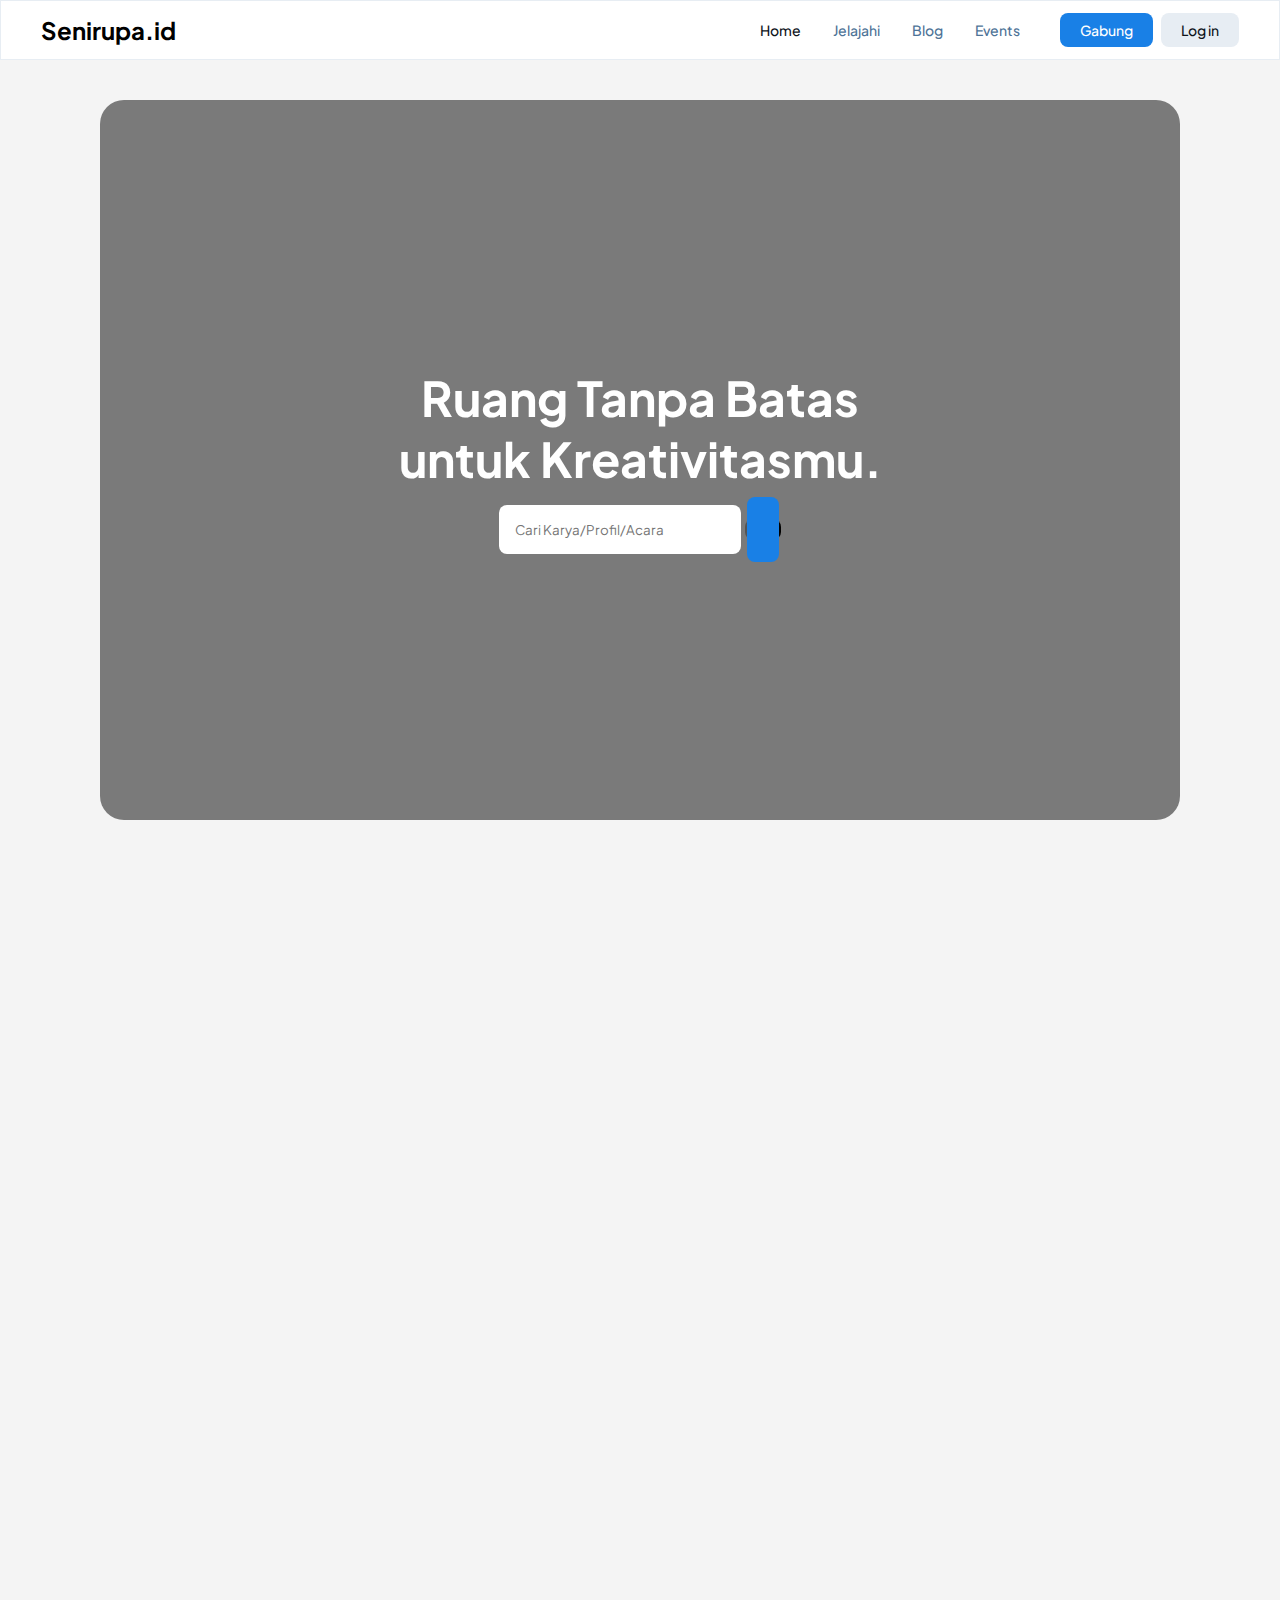
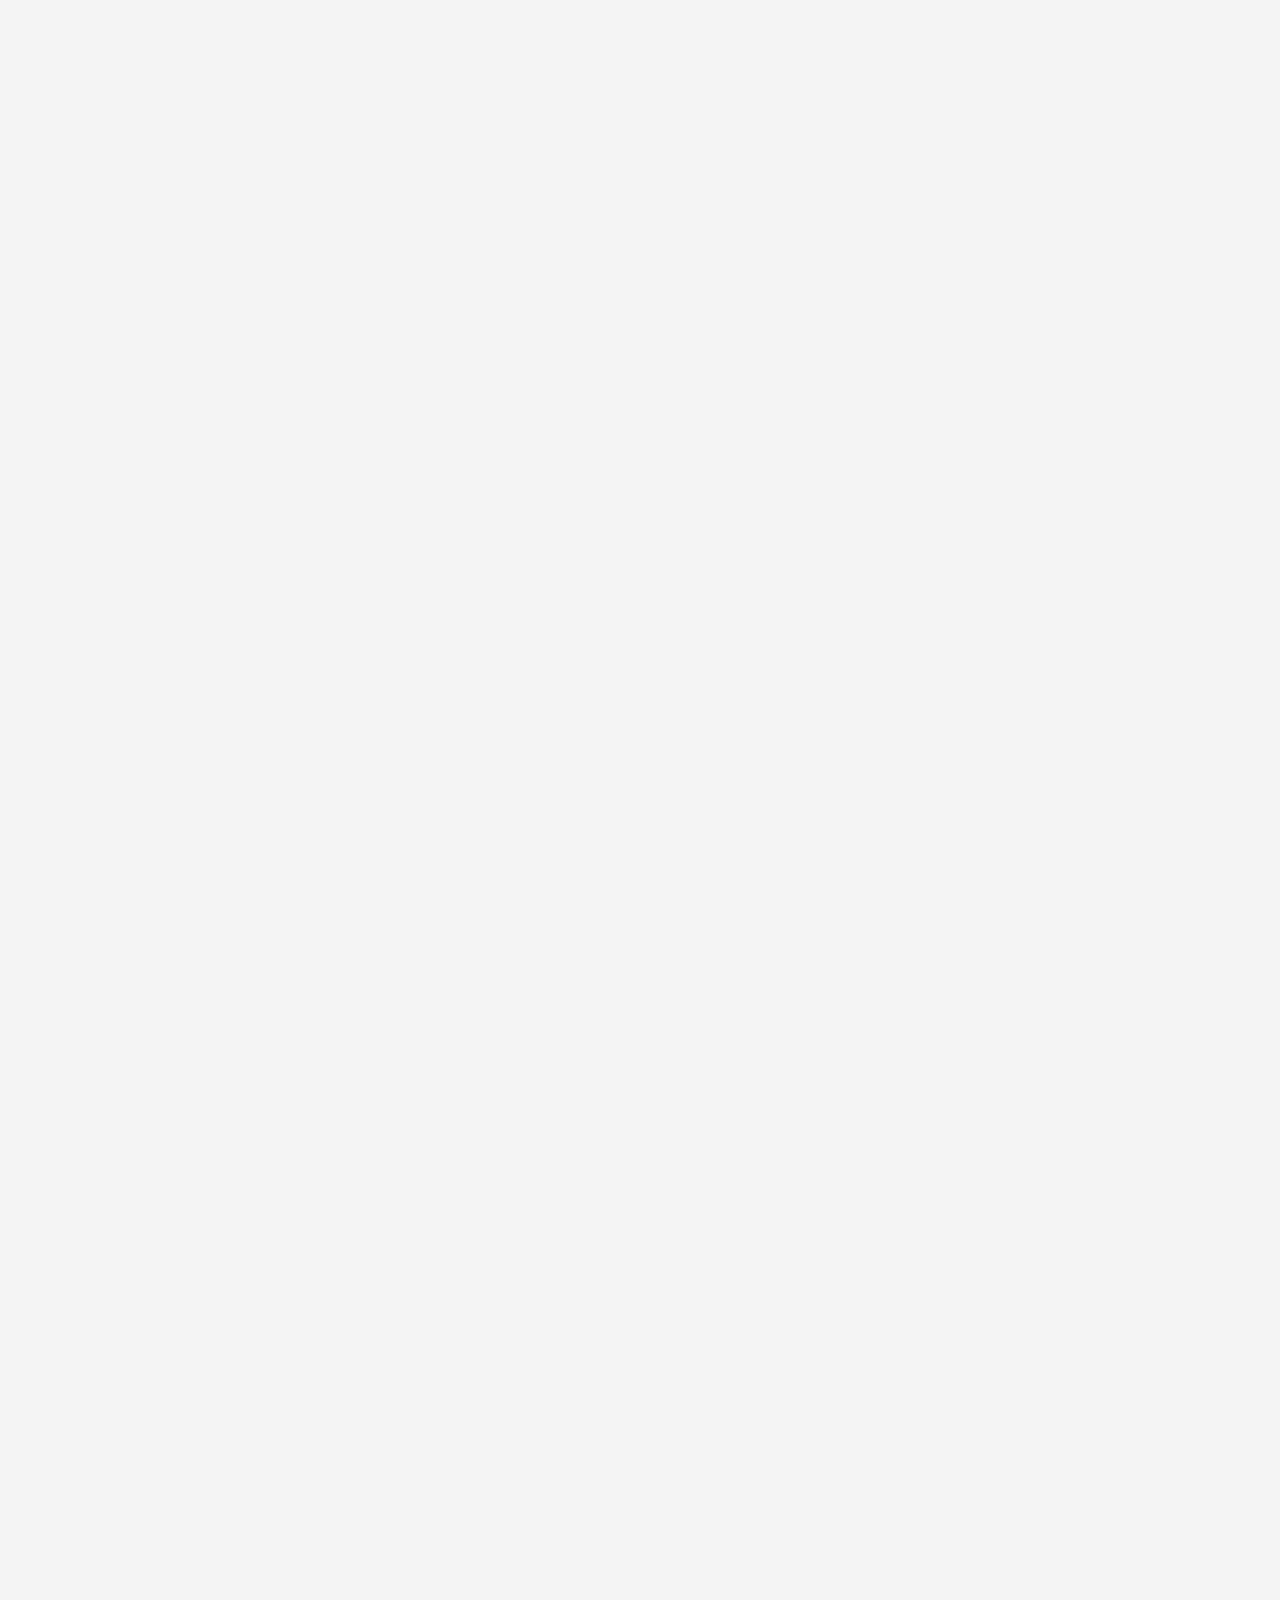
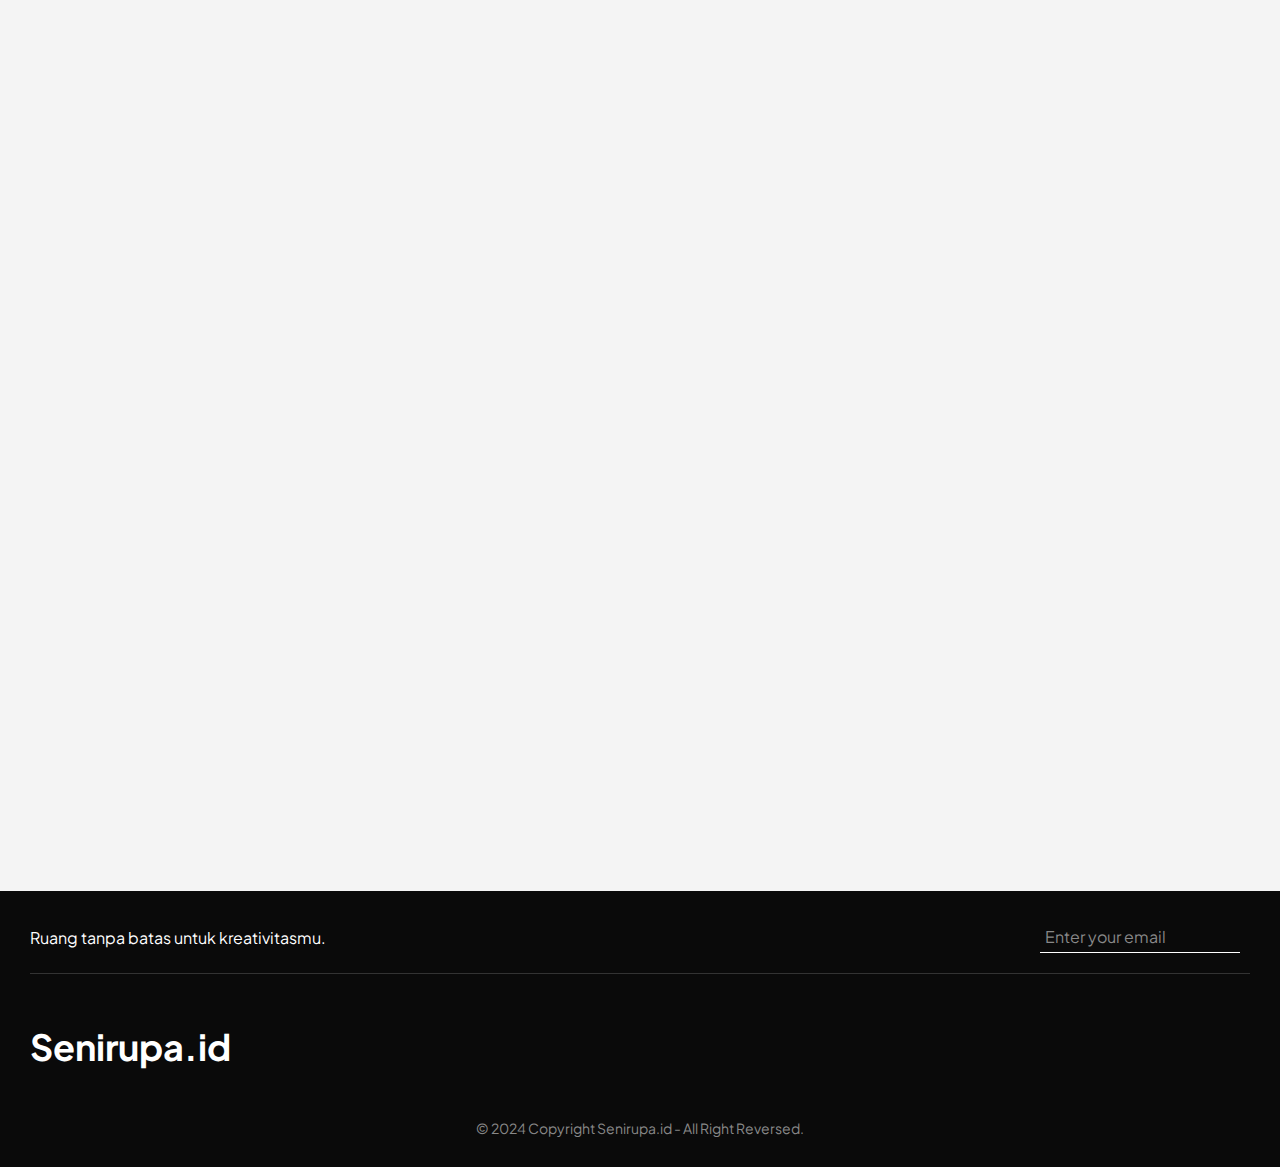
==== index.html @ c6731a6c "initial commit" ====
<!DOCTYPE html>
<html lang="en">
  <head>
    <meta charset="UTF-8" />
    <meta name="viewport" content="width=device-width, initial-scale=1.0" />
    <link rel="preconnect" href="https://fonts.gstatic.com/" crossorigin="" />
    <link
      rel="stylesheet"
      as="style"
      onload="this.rel='stylesheet'"
      href="https://fonts.googleapis.com/css2?display=swap amp;family=Noto+Sans%3Awght%40400%3B500%3B700%3B900&amp;family=Plus+Jakarta+Sans%3Awght%40400%3B500%3B700%3B800"
    />
    <link rel="stylesheet" href="style.css" />
    <link
      rel="stylesheet"
      href="https://cdnjs.cloudflare.com/ajax/libs/font-awesome/6.6.0/css/all.min.css"
      integrity="sha512-Kc323vGBEqzTmouAECnVceyQqyqdsSiqLQISBL29aUW4U/M7pSPA/gEUZQqv1cwx4OnYxTxve5UMg5GT6L4JJg=="
      crossorigin="anonymous"
      referrerpolicy="no-referrer"
    />
    <link href="https://unpkg.com/aos@2.3.1/dist/aos.css" rel="stylesheet" />
    <link rel="icon" href="/img/logo.svg" type="image/svg+xml" />
    <title>Senirupa.id</title>
  </head>
  <body>
    <header>
      <nav>
        <div class="logoNav">
          <h2>Senirupa.id</h2>
        </div>
        <div class="navigasi">
          <ul class="listNav">
            <a class="active" href="/index.html" target="_self"><li>Home</li></a>
            <a href="/pages/jelajahi.html" target="_self"><li>Jelajahi</li></a>
            <a href="/pages/blog.html" target="_self"><li>Blog</li></a>
            <a href="/pages/acara.html" target="_self"><li>Events</li></a>
          </ul>
          <div class="buttonNav">
            <a class="joinButton" href="/pages/gabung.html">Gabung</a>
            <a class="loginButton" href="/pages/login.html">Log in</a>
          </div>
        </div>
        <div class="menu-toggle">
          <span class="bar"></span>
          <span class="bar"></span>
          <span class="bar"></span>
        </div>
      </nav>
    </header>
    <main>
      <div class="mainContainer">
        <div class="landingPage">
          <div class="landingWrap">
            <h1
              data-aos="fade-up"
              data-aos-delay="500"
              data-aos-duration="1000"
            >
              Ruang Tanpa Batas<br />untuk Kreativitasmu.
            </h1>
            <div class="searchBar">
              <input type="text" placeholder="Cari Karya/Profil/Acara" />
              <button>
                <i class="fa-solid fa-magnifying-glass fa-lg"></i>
              </button>
            </div>
          </div>
        </div>

        <div class="discoverArt">
          <h2
            class="subTitle"
            data-aos="fade-right"
            data-aos-delay="300"
            data-aos-duration="1000"
          >
            Temukan Seni
          </h2>
          <div class="cardDiscover">
            <div
              class="cardArt"
              data-aos="zoom-in"
              data-aos-delay="600"
              data-aos-duration="1000"
              style="
                background: linear-gradient(
                    rgba(0, 0, 0, 0.5),
                    rgba(0, 0, 0, 0.5)
                  ),
                  url('https://images.pexels.com/photos/39284/macbook-apple-imac-computer-39284.jpeg?auto=compress&cs=tinysrgb&w=1260&h=750&dpr=1');
                background-size: cover;
                background-position: center;
              "
            >
              <p>Desain Web</p>
            </div>
            <div
              class="cardArt"
              data-aos="zoom-in"
              data-aos-delay="800"
              data-aos-duration="1000"
              style="
                background: linear-gradient(
                    rgba(0, 0, 0, 0.5),
                    rgba(0, 0, 0, 0.5)
                  ),
                  url('https://images.pexels.com/photos/908713/pexels-photo-908713.jpeg?auto=compress&cs=tinysrgb&w=1260&h=750&dpr=1');
                background-size: cover;
                background-position: center;
              "
            >
              <p>Ilustrasi</p>
            </div>
            <div
              class="cardArt"
              data-aos="zoom-in"
              data-aos-delay="1000"
              data-aos-duration="1000"
              style="
                background: linear-gradient(
                    rgba(0, 0, 0, 0.5),
                    rgba(0, 0, 0, 0.5)
                  ),
                  url('https://images.pexels.com/photos/28939224/pexels-photo-28939224/free-photo-of-kamera-film-zenit-pada-buku-fotografi-close-up.jpeg?auto=compress&cs=tinysrgb&w=1260&h=750&dpr=1');
                background-size: cover;
                background-position: center;
              "
            >
              <p>Fotografi</p>
            </div>
            <div
              class="cardArt"
              data-aos="zoom-in"
              data-aos-delay="1200"
              data-aos-duration="1000"
              style="
                background: linear-gradient(
                    rgba(0, 0, 0, 0.5),
                    rgba(0, 0, 0, 0.5)
                  ),
                  url('https://images.pexels.com/photos/6713743/pexels-photo-6713743.jpeg?auto=compress&cs=tinysrgb&w=1260&h=750&dpr=1');
                background-size: cover;
                background-position: center;
              "
            >
              <p>Seni 3D</p>
            </div>
            <div
              class="cardArt"
              data-aos="zoom-in"
              data-aos-delay="1400"
              data-aos-duration="1000"
              style="
                background: linear-gradient(
                    rgba(0, 0, 0, 0.5),
                    rgba(0, 0, 0, 0.5)
                  ),
                  url('https://img.freepik.com/free-photo/graffiti-children-bicycle_1122-2206.jpg?t=st=1729256835~exp=1729260435~hmac=fcbbc5316c65ed75e09406b7a2f1ff21f47b6cb6a6a2f5f1eff87e30a92d643f&w=740');
                background-size: cover;
                background-position: center;
              "
            >
              <p>Lukisan</p>
            </div>
            <div
              class="cardArt"
              data-aos="zoom-in"
              data-aos-delay="1800"
              data-aos-duration="1000"
              style="
                background: linear-gradient(
                    rgba(0, 0, 0, 0.5),
                    rgba(0, 0, 0, 0.5)
                  ),
                  url('https://img.freepik.com/free-photo/pixel-art-style-scene-with-adorable-pet-dog_23-2151499903.jpg?t=st=1729256755~exp=1729260355~hmac=f7232e595f4bd2dd916f3f59fa0975cdd3d15675b9a98eaddd65e188b2cefc47&w=826');
                background-size: cover;
                background-position: center;
              "
            >
              <p>Seni Piksel</p>
            </div>
            <div
              class="cardArt"
              data-aos="zoom-in"
              data-aos-delay="2000"
              data-aos-duration="1000"
              style="
                background: linear-gradient(
                    rgba(0, 0, 0, 0.5),
                    rgba(0, 0, 0, 0.5)
                  ),
                  url('https://img.freepik.com/free-photo/bon-voyage-word-layered-text-style_53876-124842.jpg?t=st=1729256909~exp=1729260509~hmac=392585ab780901639b5e84cf7a1627113674f7d586425d1edbae1f877ceedda6&w=740');
                background-size: cover;
                background-position: center;
              "
            >
              <p>Typografi</p>
            </div>
            <div
              class="cardArt"
              data-aos="zoom-in"
              data-aos-delay="2200"
              data-aos-duration="1000"
              style="
                background: linear-gradient(
                    rgba(0, 0, 0, 0.5),
                    rgba(0, 0, 0, 0.5)
                  ),
                  url('https://i.pinimg.com/564x/83/11/35/8311354500873210fb67ee8cd492be50.jpg');
                background-size: cover;
                background-position: center;
              "
            >
              <p>Realisme</p>
            </div>
          </div>
        </div>

        <div class="artCommunity">
          <h2
            class="subTitle"
            data-aos="fade-right"
            data-aos-delay="500"
            data-aos-duration="1000"
          >
            Komunitas Senirupa
          </h2>
          <div class="cardCommunity">
            <div
              class="communityList"
              data-aos="flip-left"
              data-aos-delay="800"
              data-aos-duration="1000"
            >
              <div
                class="communityImage"
                style="
                  background-image: url('https://images.unsplash.com/photo-1577083552792-a0d461cb1dd6?q=80&w=1570&auto=format&fit=crop&ixlib=rb-4.0.3&ixid=M3wxMjA3fDB8MHxwaG90by1wYWdlfHx8fGVufDB8fHx8fA%3D%3D');
                  background-size: cover;
                "
              ></div>
              <p>Artis</p>
              <small>13.6rb anggota</small>
            </div>
            <div
              class="communityList"
              data-aos="flip-left"
              data-aos-delay="1000"
              data-aos-duration="1000"
            >
              <div
                class="communityImage"
                style="
                  background-image: url('https://images.unsplash.com/photo-1506434304575-afbb92660c28?q=80&w=1471&auto=format&fit=crop&ixlib=rb-4.0.3&ixid=M3wxMjA3fDB8MHxwaG90by1wYWdlfHx8fGVufDB8fHx8fA%3D%3D');
                  background-size: cover;
                "
              ></div>
              <p>Fotografer</p>
              <small>20.1rb anggota</small>
            </div>
            <div
              class="communityList"
              data-aos="flip-left"
              data-aos-delay="1200"
              data-aos-duration="1000"
            >
              <div
                class="communityImage"
                style="
                  background-image: url('https://images.unsplash.com/photo-1434030216411-0b793f4b4173?q=80&w=1470&auto=format&fit=crop&ixlib=rb-4.0.3&ixid=M3wxMjA3fDB8MHxwaG90by1wYWdlfHx8fGVufDB8fHx8fA%3D%3D');
                  background-size: cover;
                "
              ></div>
              <p>Siswa</p>
              <small>10.4rb anggota</small>
            </div>
            <div
              class="communityList"
              data-aos="flip-left"
              data-aos-delay="1400"
              data-aos-duration="1000"
            >
              <div
                class="communityImage"
                style="
                  background-image: url('https://images.unsplash.com/photo-1553073520-80b5ad5ec870?q=80&w=1470&auto=format&fit=crop&ixlib=rb-4.0.3&ixid=M3wxMjA3fDB8MHxwaG90by1wYWdlfHx8fGVufDB8fHx8fA%3D%3D');
                  background-size: cover;
                "
              ></div>
              <p>Kolektor</p>
              <small>6.1rb anggota</small>
            </div>
            <div
              class="communityList"
              data-aos="flip-left"
              data-aos-delay="1800"
              data-aos-duration="1000"
            >
              <div
                class="communityImage"
                style="
                  background-image: url('https://images.unsplash.com/photo-1597089542047-b9873d82d8ec?q=80&w=1374&auto=format&fit=crop&ixlib=rb-4.0.3&ixid=M3wxMjA3fDB8MHxwaG90by1wYWdlfHx8fGVufDB8fHx8fA%3D%3D');
                  background-size: cover;
                "
              ></div>
              <p>Animator</p>
              <small>13.2rb anggota</small>
            </div>
          </div>
        </div>

        <div class="profileSection">
          <div class="profileWrap">
            <h2
              class="subTitle"
              data-aos="fade-right"
              data-aos-delay="500"
              data-aos-duration="1000"
            >
              Profil
            </h2>
            <div class="profileList">
              <div
                class="profileItem"
                data-aos="zoom-in"
                data-aos-delay="800"
                data-aos-duration="1000"
              >
                <div
                  class="profileImage"
                  style="
                    background-image: url('https://i.pinimg.com/enabled_lo/564x/54/36/d8/5436d89dd2b8e104e72c6b0edc9eafe1.jpg');
                    background-size: cover;
                  "
                ></div>
                <h3>Agus</h3>
                <small>Ilustrator</small>
              </div>
              <div
                class="profileItem"
                data-aos="zoom-in"
                data-aos-delay="1000"
                data-aos-duration="1000"
              >
                <div
                  class="profileImage"
                  style="
                    background-image: url('https://i.pinimg.com/736x/81/30/02/8130022a6eb9d6d2c8978b805e188a8d.jpg');
                    background-size: cover;
                  "
                ></div>
                <h3>Maria S</h3>
                <small>Musisi</small>
              </div>
              <div
                class="profileItem"
                data-aos="zoom-in"
                data-aos-delay="1200"
                data-aos-duration="1000"
              >
                <div
                  class="profileImage"
                  style="
                    background-image: url('https://i.pinimg.com/enabled_lo/564x/f6/ee/13/f6ee1311d121ea0cef159ff502d21720.jpg');
                    background-size: cover;
                  "
                ></div>
                <h3>Adinda</h3>
                <small>Desainer</small>
              </div>
              <div
                class="profileItem"
                data-aos="zoom-in"
                data-aos-delay="1400"
                data-aos-duration="1000"
              >
                <div
                  class="profileImage"
                  style="
                    background-image: url('https://i.pinimg.com/enabled_lo/564x/ee/5e/dd/ee5edd6de20a7af2f30f2fa976d779c9.jpg');
                    background-size: cover;
                  "
                ></div>
                <h3>Alexander</h3>
                <small>Pelukis</small>
              </div>
              <div
                class="profileItem"
                data-aos="zoom-in"
                data-aos-delay="1800"
                data-aos-duration="1000"
              >
                <div
                  class="profileImage"
                  style="
                    background-image: url('https://i.pinimg.com/564x/e5/45/ca/e545ca570256c9b8969b8fedb4c43b13.jpg');
                    background-size: cover;
                  "
                ></div>
                <h3>Septiansyah</h3>
                <small>Fotografer</small>
              </div>
              <div
                class="profileItem"
                data-aos="zoom-in"
                data-aos-delay="2000"
                data-aos-duration="1000"
              >
                <div
                  class="profileImage"
                  style="
                    background-image: url('https://i.pinimg.com/enabled_lo/564x/07/33/ba/0733ba760b29378474dea0fdbcb97107.jpg');
                    background-size: cover;
                  "
                ></div>
                <h3>Fajar</h3>
                <small>Animator</small>
              </div>
            </div>
          </div>
        </div>

        <div class="artBlog">
          <div class="blogWrap">
            <h2
              class="subTitle"
              data-aos="fade-right"
              data-aos-delay="500"
              data-aos-duration="1000"
            >
              Senirupa Blog
            </h2>
            <div class="blog">
              <div
                class="blogList"
                data-aos="fade-right"
                data-aos-delay="800"
                data-aos-duration="1000"
              >
                <div
                  class="blogImage"
                  style="
                    background-image: url('https://images.unsplash.com/photo-1501366062246-723b4d3e4eb6?w=500&auto=format&fit=crop&q=60&ixlib=rb-4.0.3&ixid=M3wxMjA3fDB8MHxzZWFyY2h8MzB8fGFydHxlbnwwfHwwfHx8MA%3D%3D');
                    background-size: cover;
                  "
                ></div>
                <div class="blogText">
                  <small>Seni</small>
                  <h3>Gimana sih cara memilih palet warna yang cocok?</h3>
                  <p>
                    Warna memainkan peran penting dalam desain dan komunikasi
                    visual. Namun, memilih kombinasi warna yang tepat bisa jadi
                    tantangan tersendiri. Artikel ini akan memandu Anda melalui
                    proses pemilihan palet warna yang efektif dan menarik.
                  </p>
                  <a href="#">Baca</a>
                </div>
              </div>
              <div
                class="blogList"
                data-aos="fade-right"
                data-aos-delay="1000"
                data-aos-duration="1000"
              >
                <div
                  class="blogImage"
                  style="
                    background-image: url('https://images.unsplash.com/photo-1622676666769-1a0407cf10a7?q=80&w=1470&auto=format&fit=crop&ixlib=rb-4.0.3&ixid=M3wxMjA3fDB8MHxwaG90by1wYWdlfHx8fGVufDB8fHx8fA%3D%3D');
                    background-size: cover;
                  "
                ></div>
                <div class="blogText">
                  <small>Desain</small>
                  <h3>QnA bersama Jesika, seorang desainer sukses</h3>
                  <p>
                    Artikel ini menyajikan sesi tanya jawab eksklusif dengan
                    Jesika, seorang desainer yang telah meraih kesuksesan di
                    industri kreatif. Dalam wawancara ini, Jesika berbagi
                    pengalaman, wawasan, dan tips berharga dari perjalanan
                    karirnya.
                  </p>
                  <a href="#">Baca</a>
                </div>
              </div>
              <div
                class="blogList"
                data-aos="fade-right"
                data-aos-delay="1200"
                data-aos-duration="1000"
              >
                <div
                  class="blogImage"
                  style="
                    background-image: url('https://i.pinimg.com/564x/d0/30/e6/d030e6097acaf155614957c3c6fea7d0.jpg');
                    background-size: cover;
                  "
                ></div>
                <div class="blogText">
                  <small>Seni</small>
                  <h3>Mengenal sosok dibalik pelukis Mona lisa!</h3>
                  <p>
                    Menyelami kehidupan dan karya dari seorang maestro seni
                    Renaissance, Leonardo da Vinci, yang terkenal sebagai
                    pelukis di balik mahakarya Mona Lisa.
                  </p>
                  <a href="#">Baca</a>
                </div>
              </div>
            </div>
          </div>
        </div>
        <div class="events">
          <h2
            class="subTitle"
            data-aos="fade-right"
            data-aos-delay="500"
            data-aos-duration="1000"
          >
            Acara
          </h2>
          <div class="eventsList">
            <div class="eventWrap">
              <div
                class="eventItem"
                data-aos="fade-down"
                data-aos-delay="800"
                data-aos-duration="1000"
              >
                <img
                  alt="Digital Art Exhibition image"
                  height="60"
                  src="https://i.pinimg.com/enabled_lo/564x/8e/ec/d0/8eecd0a052f7c06fa5c4b29f69d38422.jpg"
                  width="60"
                />
                <div class="eventInfo">
                  <h3>Kompetisi Seni Digital</h3>
                  <p>30 November 2024</p>
                </div>
                <a class="viewButton" href="#"> Lihat</a>
              </div>
              <div
                class="eventItem"
                data-aos="fade-down"
                data-aos-delay="1000"
                data-aos-duration="1000"
              >
                <img
                  alt="Illustration Competition image"
                  height="60"
                  src="https://i.pinimg.com/736x/12/1f/98/121f9882e5f727eb46ef503b59cd3f48.jpg"
                  width="60"
                />
                <div class="eventInfo">
                  <h3>Kompetisi Ilustrasi</h3>
                  <p>9 Desember 2024</p>
                </div>
                <a class="viewButton" href="#"> Lihat </a>
              </div>
              <div
                class="eventItem"
                data-aos="fade-down"
                data-aos-delay="1200"
                data-aos-duration="1000"
              >
                <img
                  alt="Graphic Design Workshop image"
                  height="60"
                  src="https://i.pinimg.com/564x/cc/66/18/cc6618255d2cd94ef2438e4385eda130.jpg"
                  width="60"
                />
                <div class="eventInfo">
                  <h3>Workshop Desain Grafis</h3>
                  <p>15 Desember 2024</p>
                </div>
                <a class="viewButton" href="#"> Lihat </a>
              </div>
              <div
                class="eventItem"
                data-aos="fade-down"
                data-aos-delay="1400"
                data-aos-duration="1000"
              >
                <img
                  alt="Fine Arts Talk image"
                  height="60"
                  src="https://i.pinimg.com/enabled_lo/564x/70/68/53/706853b8f57e835d1871bf257172b3ba.jpg"
                  width="60"
                />
                <div class="eventInfo">
                  <h3>Fine Arts Talk</h3>
                  <p>28 Desember 2024</p>
                </div>
                <a class="viewButton" href="#"> Lihat </a>
              </div>
            </div>
          </div>
        </div>
        <div class="joinSection">
          <div
            class="textJoin"
            data-aos="fade-up"
            data-aos-delay="500"
            data-aos-duration="1000"
          >
            <h1>Gabung komunitas Senirupa.id</h1>
            <h3>
              Dapatkan inspirasi, bangun relasi antar seniman hebat Indonesia.
            </h3>
            <a class="createButton" href="#">Buat akun</a>
          </div>
        </div>
      </div>
    </main>
    <footer>
      <div class="container-footer">
        <div class="email-section">
          <p>Ruang tanpa batas untuk kreativitasmu.</p>
          <div>
            <input type="email" placeholder="Enter your email" />
            <i class="fas fa-arrow-right"></i>
          </div>
        </div>
        <div class="footer-content">
          <div class="text-content">
            <h1>Senirupa.id</h1>
          </div>
          <div class="social-icons">
            <a href="#"><i class="fab fa-twitter"></i></a>
            <a href="#"><i class="fab fa-youtube"></i></a>
            <a href="#"><i class="fab fa-instagram"></i></a>
          </div>
        </div>
        <div class="footer-bottom">
          <p>© 2024 Copyright Senirupa.id - All Right Reversed.</p>
        </div>
      </div>
    </footer>

    <script src="https://unpkg.com/aos@2.3.1/dist/aos.js"></script>
    <script>
      AOS.init();
    </script>
    <script>
      document.addEventListener("DOMContentLoaded", function () {
        const menuToggle = document.querySelector(".menu-toggle");
        const navigasi = document.querySelector(".navigasi");

        menuToggle.addEventListener("click", function () {
          navigasi.classList.toggle("active");
          menuToggle.classList.toggle("active");
        });
      });
    </script>
  </body>
</html>
---- style.css ----
*,
html {
  padding: 0;
  margin: 0;
  box-sizing: border-box;
  font-family: "Plus Jakarta Sans", "Noto Sans", sans-serif;
}
:root {
  --color-black: #0e141b;
  --color-white: #fff;
  --color-background: #e7edf3;
  --color-gray: #4e7397;
  --color-button: #1980e6;
  --color-secondgray: #444;
}
.subTitle {
  font-size: 2em;
  margin: 24px 0;
}

/* -----NAVIGASI BAR----- */
nav {
  padding: 12px 40px;
  display: flex;
  position: fixed;
  justify-content: space-between;
  align-items: center;
  border: #e7edf3 solid 0.7px;
  font-weight: 500;
  width: 100%;
  background-color: var(--color-white);
  cursor: pointer;
  background-color: #fff;
  z-index: 1;
}
.navigasi {
  display: flex;
  gap: 40px;
  font-size: 14px;
}
.listNav {
  display: flex;
  list-style: none;
  gap: 32px;
  align-items: center;
}
.listNav a {
  text-decoration: none;
  color: var(--color-gray);
  transition: 0.3s ease-in-out;
}
.listNav .active {
  color: var(--color-black);
}
.listNav a:hover {
  color: var(--color-black);
}
.buttonNav,
.profile {
  align-items: center;
  display: flex;
  gap: 8px;
}
.joinButton {
  background-color: var(--color-button);
  color: var(--color-white);
  padding: 8px 20px;
  border-radius: 8px;
  text-decoration: none;
}
.loginButton {
  background-color: var(--color-background);
  color: var(--color-black);
  padding: 8px 20px;
  border-radius: 8px;
  text-decoration: none;
}

/* -----NAV V2---- */
.profileUser {
  height: 36px;
  width: 36px;
  border-radius: 50%;
}
.profile .notification {
  color: var(--color-gray);
  padding-left: 8px;
  border-radius: 8px;
}

/* ----LANDING PAGE---- */
.mainContainer {
  padding: 100px 100px 70px 100px;
  background-color: #f4f4f4;
}
.landingPage {
  background: linear-gradient(rgba(0, 0, 0, 0.5), rgba(0, 0, 0, 0.5)),
    url("https://images.unsplash.com/photo-1491156855053-9cdff72c7f85?q=80&w=1528&auto=format&fit=crop&ixlib=rb-4.0.3&ixid=M3wxMjA3fDB8MHxwaG90by1wYWdlfHx8fGVufDB8fHx8fA%3D%3D");
  background-repeat: no-repeat;
  background-position: center;
  background-size: cover;
  padding: 16px;
  border-radius: 24px;
  height: 80vh;
  display: flex;
  align-items: center;
  justify-content: center;
}
.landingPage h1 {
  color: var(--color-white);
  font-size: 3em;
  text-align: center;
}
.searchBar {
  display: flex;
  align-items: center;
  justify-content: center;
  margin-top: 16px;
  gap: 4px;
}
.searchBar input {
  padding: 16px;
  width: 50%;
  border: none;
  outline: none;
  border-radius: 8px;
}
.searchBar button {
  border-radius: 8px;
}
.searchBar button i {
  text-decoration: none;
  color: var(--color-white);
  background-color: var(--color-button);
  padding: 24px 16px;
  border-radius: 8px;
}

/* -----DISCOVER ART---- */
.discoverArt {
  padding-top: 40px;
}
.cardDiscover {
  display: flex;
  gap: 12px;
  flex-wrap: wrap;
  justify-content: center;
}
.cardArt {
  width: 312px;
  height: 200px;
  border-radius: 16px;
  display: flex;
  align-items: center;
  justify-content: center;
}
.cardArt p {
  font-size: 1.7em;
  color: var(--color-white);
  font-weight: 600;
  transition: 0.3s ease-in-out;
}
.cardArt p:hover {
  color: #888;
}

/* -----ART COMMUNITY---- */
.artCommunity {
  padding-top: 40px;
}
.cardCommunity {
  display: flex;
  gap: 12px;
  flex-wrap: wrap;
  justify-content: center;
}
.communityList {
  background-color: var(--color-white);
  width: 250px;
  height: 180px;
  border-radius: 16px;
  padding: 20px;
  box-shadow: 0 2px 5px rgba(0, 0, 0, 0.3);
}
.communityImage {
  width: 50px;
  height: 50px;
  border-radius: 50%;
  margin-bottom: 8px;
}
.communityList p {
  font-weight: 600;
  font-size: 1.7em;
}
.communityList small {
  color: var(--color-gray);
}

/* -----PROFILE----- */
.profileSection {
  padding-top: 40px;
}
.profileList {
  display: flex;
  justify-content: center;
  gap: 36px;
}
.profileItem {
  width: 150px;
  text-align: center;
}
.profileItem h3 {
  font-size: 1.5em;
}
.profileItem small {
  font-weight: 500;
  color: var(--color-gray);
}
.profileImage {
  width: 150px;
  height: 150px;
  border-radius: 50%;
  margin: 8px 0;
}
/* -----ART BLOG----- */
.artBlog {
  padding-top: 40px;
  display: flex;
}
.blogList {
  display: flex;
  width: 100%;
  gap: 16px;
  justify-content: center;
  margin-bottom: 12px;
}
.blogText a {
  background-color: var(--color-button);
  padding: 8px 16px;
  border-radius: 8px;
  text-decoration: none;
  color: var(--color-white);
  font-weight: 500;
  font-size: 14px;
}
.blogImage {
  width: 40%;
  height: 250px;
  border-radius: 16px;
  background-position: center;
}
.blogText {
  max-width: 50%;
  height: 250px;
}
.blogText h3 {
  font-size: 1.3em;
  margin: 8px 0;
}
.blogText small {
  color: var(--color-gray);
}
.blogText p {
  color: var(--color-gray);
  margin-bottom: 20px;
  font-size: 14px;
}

/* -----EVENTS----- */
.events {
  padding-top: 40px;
}
.eventsList {
  display: flex;
  justify-content: center;
}
.eventItem {
  display: flex;
  justify-content: space-between;
  align-items: center;
  background-color: #ffffff;
  padding: 10px;
  border-radius: 10px;
  box-shadow: 0 2px 4px rgba(0, 0, 0, 0.1);
  margin-bottom: 8px;
  width: 800px;
}
.eventItem img {
  width: 60px;
  height: 60px;
  border-radius: 10px;
  margin-right: 15px;
}
.eventItem .eventInfo {
  flex-grow: 1;
}
.eventItem .eventInfo h3 {
  margin: 0;
  font-size: 16px;
  font-weight: bold;
}
.eventItem .eventInfo p {
  margin: 5px 0 0;
  font-size: 14px;
  color: var(--color-gray);
}
.eventItem .viewButton {
  background-color: var(--color-button);
  color: var(--color-white);
  font-weight: 500;
  font-size: 14px;
  padding: 8px 15px;
  border-radius: 8px;
  text-decoration: none;
}

/* -----JOIN SECTION---- */
.joinSection {
  padding-top: 74px;
  display: flex;
  justify-content: center;
  text-align: center;
}
.textJoin {
  line-height: 40px;
}
.textJoin h1 {
  font-size: 2.5em;
}
.textJoin h3 {
  color: var(--color-gray);
  font-weight: 300;
  font-size: 1em;
  margin-bottom: 16px;
}
.createButton {
  text-decoration: none;
  padding: 8px 15px;
  color: var(--color-white);
  background-color: var(--color-button);
  border-radius: 8px;
  font-size: medium;
  font-weight: 500;
}

/* -----LOGIN-JOIN----- */
.sidebarLoginJoin {
  justify-content: space-between;
}
.loginSection {
  display: flex;
  justify-content: center;
  align-items: center;
  min-height: 100vh;
  background-size: cover;
  background-position: center;
  width: 100%;
}
.loginWrapper {
  width: 420px;
  background-color: var(--color-white);
  border-radius: 10px;
  padding: 30px 40px;
  box-shadow: 0 2px 5px rgba(0, 0, 0, 0.3);
}

.loginWrapper h1 {
  font-size: 1.8em;
  text-align: center;
  margin-bottom: 32px;
}

.loginWrapper .inputBox {
  position: relative;
  width: 100%;
  height: 50px;
  margin-bottom: 8px;
}

.inputBox input {
  width: 100%;
  height: 100%;
  background-color: var(--color-background);
  border: none;
  outline: none;
  border: 2px solid rgba(225, 225, 225, 0.2);
  border-radius: 40px;
  font-size: 16px;
  color: var(--color-secondgray);
  padding: 20px 45px 20px 20px;
}

.inputBox input::placeholder {
  font-size: 14px;
  color: var(--color-secondgray);
}

.inputBox i {
  position: absolute;
  right: 20px;
  top: 50%;
  transform: translateY(-50%);
  font-size: 20px;
}

.loginWrapper .rememberForgot {
  display: flex;
  justify-content: space-between;
  font-size: 14px;
  margin: 24px 8px 16px;
}

.rememberForgot label input {
  accent-color: var(--color-secondgray);
  margin-right: 3px;
}

.rememberForgot > a {
  text-decoration: none;
  color: var(--color-button);
}

.rememberForgot a:hover {
  text-decoration: underline;
}

.loginWrapper .btn {
  width: 100%;
  height: 45px;
  background-color: var(--color-button);
  border: none;
  outline: none;
  border-radius: 40px;
  box-shadow: 0 0 10px rgba(0, 0, 0, 0.1);
  cursor: pointer;
  font-size: 14px;
  color: var(--color-white);
  font-weight: 500;
}

.loginWrapper .registerLink {
  font-size: 14px;
  text-align: center;
  margin: 20px 0 15px;
}

.registerLink p a {
  text-decoration: none;
  color: var(--color-button);
  font-weight: 500;
}

.registerLink p a:hover {
  text-decoration: underline;
}

/* -----BLOG----- */
.titleBlog,
.titleEvents,
.titleExplore {
  display: flex;
  justify-content: space-between;
}
.searchbarBlog input,
.searchbarEvents input,
.searchbarExplore input {
  padding: 12px;
  border: none;
  outline: none;
  border-radius: 8px 0 0 8px;
}
.searchbarBlog button,
.searchbarEvents button,
.searchbarExplore button {
  border: none;
}
.searchbarBlog i,
.searchbarEvents i,
.searchbarExplore i {
  text-decoration: none;
  color: var(--color-gray);
  background-color: var(--color-white);
  padding: 14px;
  border-radius: 0 8px 8px 0;
  margin-left: -4px;
}
.searchbarBlog span,
.searchbarEvents span,
.searchbarExplore span {
  text-decoration: none;
  color: var(--color-white);
  background-color: var(--color-button);
  padding: 10px;
  border-radius: 8px;
  margin-left: 4px;
}
.tabsBlog,
.tabsEvents,
.tabsExplore {
  margin-top: 16px;
  padding: 12px 0;
  display: flex;
  justify-content: space-around;
  border-bottom: #dad8d899 solid 2px;
}
.tabsBlog li,
.tabsEvents li,
.tabsExplore li {
  list-style: none;
  font-size: 14px;
  font-weight: 500;
  padding: 0 16px 8px;
  text-align: center;
  color: var(--color-gray);
}
.tabsBlog .activeBlog,
.tabsEvents .activeEvents,
.tabsExplore .activeExplore {
  color: var(--color-black);
  border-bottom: #1980e6 solid 3px;
}

/* -----MAIN EVENTS----- */
.calendar {
  display: flex;
  flex-direction: column;
  align-items: center;
  margin: 40px 0;
}
.calendar .monthTitle {
  font-size: 24px;
  font-weight: bold;
  margin-bottom: 24px;
  display: flex;
  align-items: center;
  gap: 40px;
}
.calendar table {
  border-collapse: collapse;
}
.calendar th,
.calendar td {
  text-align: center;
  padding: 16px;
}
.calendar th {
  color: var(--color-gray);
}
.calendar .currentDay {
  background-color: var(--color-button);
  color: var(--color-white);
  border-radius: 50%;
}
.dailyChallenge {
  margin-top: 40px;
}
.challenge {
  margin-bottom: 8px;
}
.dailyChallenge h2 {
  font-size: 24px;
  font-weight: bold;
  margin-bottom: 20px;
}
.dailyChallenge .challenge {
  display: flex;
  align-items: center;
  background-color: #fff;
  padding: 16px;
  border-radius: 10px;
  box-shadow: 0 2px 4px rgba(0, 0, 0, 0.1);
}
.dailyChallenge .challenge .description {
  flex-grow: 1;
}
.dailyChallenge .challenge .description h3 {
  margin: 0;
  font-size: 18px;
  font-weight: bold;
}
.dailyChallenge .challenge .description p {
  width: 400px;
  margin: 5px 0 0;
  margin-bottom: 24px;
  color: var(--color-gray);
}
.dailyChallenge .challenge .joinButton {
  background-color: var(--color-button);
  color: var(--color-white);
  font-size: 14px;
  padding: 8px 16px;
  border-radius: 8px;
  text-decoration: none;
}
.dailyChallenge .imageChallenge {
  width: 250px;
  height: 150px;
  border-radius: 10px;
  margin-left: 20px;
  background-position: center;
}

/* -----NOTIFY CENTER---- */
.notificationContainer, .sidebarLoginJoin {
  font-weight: 500;
  display: flex;
}
.sidebar {
  width: 250px;
  background-color: var(--color-white);
  padding: 20px;
  box-shadow: 2px 0 5px rgba(0, 0, 0, 0.1);
  padding: 32px;
}
.sidebar .profile {
  width: 70px;
  height: 70px;
  border-radius: 50%;
  margin-bottom: 20px;
}
.sidebar ul {
  list-style: none;
  padding: 0;
}
.sidebar ul li {
  border-radius: 8px;
  padding: 8px;
  margin: 8px 0;
  display: flex;
  align-items: center;
  transition: 0.3s ease-in-out;
}
.sidebar ul li i {
  margin-right: 10px;
}
.sidebar a {
  text-decoration: none;
  color: #333;
  font-size: 16px;
}
.content {
  flex: 1;
  padding: 32px;
}
.content h1 {
  font-size: 24px;
  margin-bottom: 20px;
}
.tabsNotif {
  border-bottom: #dad8d899 solid 2px;
  padding: 16px 0;
  font-size: 14px;
}
.tabsNotif a {
  padding: 4px 12px;
  text-decoration: none;
  color: var(--color-gray);
}
.tabsNotif a.active {
  color: var(--color-black);
  border-bottom: 3px solid #1980e6;
}
.notifications {
  list-style: none;
  padding: 0;
}
.notifications li {
  display: flex;
  align-items: center;
  padding: 10px 0;
  border-bottom: 1px solid #ddd;
}
.notifications li .imageNotify {
  width: 40px;
  height: 40px;
  border-radius: 50%;
  margin-right: 10px;
}
.notifications li .details {
  flex: 1;
}
.notifications li .details p {
  margin: 0;
}
.notifications li .details .time {
  color: var(--color-gray);
  font-size: 12px;
}
.notifications li .actions {
  color: var(--color-gray);
}
.sidebar li:hover {
  background-color: var(--color-background);
}

/* ------JELAJAHI----- */
.postExplore {
  display: flex;
  gap: 24px;
  margin: 32px 0;
}
.userSide .wrap {
  display: flex;
  align-items: center;
  margin-top: 40px;
  justify-content: space-between;
}
.commentSection input {
  width: 330px;
  border: none;
  padding: 12px;
  background-color: #dad8d8;
  border-radius: 8px 0 0 8px;
  outline: none;
}
.commentSection input::placeholder {
  font-size: 14px;
  color: var(--color-gray);
}
.commentSection i {
  color: var(--color-button);
  background-color: #dad8d8;
  padding: 20px 16px;
  border-radius: 0 8px 8px 0;
  margin-left: -8px;
}
.userSide {
  width: 50%;
}
.userSide .icon {
  display: flex;
  gap: 16px;
  text-align: center;
  cursor: pointer;
  color: var(--color-secondgray);
}
.userSide .icon i:hover {
  color: var(--color-button);
}
.userSide .icon i {
  transition: 0.2s ease-in-out;
  font-size: 24px;
}
.userSide .icon small {
  color: var(--color-gray);
  font-size: 12px;
}
.userSide p {
  text-align: justify;
  font-size: 14px;
  color: var(--color-secondgray);
  margin-top: 8px;
}
.userSide .tags {
  flex-wrap: wrap;
  margin-top: 16px;
  display: flex;
  gap: 8px;
}
.userSide .tags li {
  list-style: none;
  padding: 4px 8px;
  border-radius: 8px;
  background-color: #dad8d8;
  color: var(--color-gray);
  font-size: small;
  font-weight: 500;
}
.user {
  display: flex;
  justify-content: space-between;
  align-items: center;
  margin-bottom: 24px;
}
.user .profilePicture {
  width: 50px;
  height: 50px;
  border-radius: 50%;
}
.user .followButton {
  border: none;
  padding: 8px 16px;
  background-color: var(--color-button);
  color: var(--color-white);
  font-size: 14px;
  border-radius: 8px;
  font-weight: 500;
}
.postSide {
  width: 50%;
}
.postSide .imagePost {
  width: 100%;
  height: 350px;
  border-radius: 8px;
}
.heartIcon {
  font-size: 50px;
  color: var(--color-secondgray);
  cursor: pointer;
  transition: transform 0.2s;
}
.heartIcon.filled {
  color: var(--color-button);
}
@keyframes bounce {
  0%, 20%, 50%, 80%, 100% {
      transform: scale(1);
  }
  40% {
      transform: scale(1.2);
  }
  60% {
      transform: scale(1.1);
  }
}

.bounce {
  animation: bounce 0.5s; 
}
/* ----FOOTER---- */
footer {
  font-family: "Plus Jakarta Sans", "Noto Sans", sans-serif;
  margin: 0;
  font-family: Arial, sans-serif;
  background-color: #0a0a0a;
  color: #ffffff;
}
.container-footer {
  padding: 30px;
}
.email-section {
  display: flex;
  justify-content: space-between;
  align-items: center;
  border-bottom: 1px solid #333;
  padding-bottom: 20px;
  margin-bottom: 20px;
}
.email-section p {
  margin: 0;
  font-size: 16px;
}
.email-section input[type="email"] {
  background-color: #0a0a0a;
  border: none;
  border-bottom: 1px solid #ffffff;
  color: #ffffff;
  padding: 5px;
  font-size: 16px;
  width: 200px;
}
.email-section input[type="email"]::placeholder {
  color: #888;
}
.email-section input[type="email"]:focus {
  outline: none;
}
.email-section .fa-arrow-right {
  color: #ffffff;
  margin-left: 10px;
}
.footer-content {
  display: flex;
  justify-content: space-between;
  align-items: center;
  margin: 50px 0;
}
.footer-content .text-content {
  text-align: left;
}
.footer-content h1 {
  font-size: 36px;
  margin: 0;
}
.footer-content p {
  font-size: 16px;
  margin: 10px 0;
}
.social-icons {
  text-align: right;
}
.social-icons a {
  color: #ffffff;
  margin: 0 10px;
  font-size: 24px;
  text-decoration: none;
}
.footer-bottom {
  text-align: center;
  font-size: 14px;
  color: #888;
  margin-top: 20px;
}
.footer-bottom .fa-heart {
  color: #ffffff;
}

/* ----RESPONSIVE---- */

/* Responsif untuk tablet */
@media screen and (max-width: 1024px) {
  .mainContainer {
    padding: 50px;
  }

  .landingPage h1 {
    font-size: 2.5em;
  }

  .searchBar input {
    width: 70%;
  }

  .cardArt {
    width: calc(50% - 12px);
  }

  .communityList {
    width: calc(33.33% - 12px);
  }

  .profileList {
    flex-wrap: wrap;
  }

  .profileItem {
    width: calc(33.33% - 24px);
    margin-bottom: 24px;
  }

  .blogList {
    flex-direction: column;
  }

  .blogImage,
  .blogText {
    width: 100%;
    max-width: 100%;
  }

  .eventItem {
    width: 100%;
  }
}

/* Responsif untuk smartphone */
@media screen and (max-width: 768px) {
  nav {
    flex-direction: column;
    padding: 12px 20px;
  }

  .navigasi {
    flex-direction: column;
    gap: 20px;
    display: none;
  }

  .navigasi.active {
    display: flex;
  }

  .listNav {
    flex-direction: column;
    gap: 16px;
  }

  .buttonNav {
    flex-direction: column;
    gap: 12px;
  }

  .mainContainer {
    padding: 30px;
  }

  .landingPage h1 {
    font-size: 2em;
  }

  .searchBar {
    flex-direction: column;
  }

  .searchBar input {
    width: 100%;
    margin-bottom: 12px;
  }

  .subTitle {
    font-size: 1.5em;
  }

  .cardArt {
    width: 100%;
  }

  .communityList {
    width: 100%;
  }

  .profileItem {
    width: calc(50% - 24px);
  }

  .eventItem {
    flex-direction: column;
    text-align: center;
  }

  .eventItem img {
    margin-right: 0;
    margin-bottom: 10px;
  }

  .eventItem .viewButton {
    margin-top: 10px;
  }

  .email-section {
    flex-direction: column;
    gap: 16px;
  }

  .footer-content {
    flex-direction: column;
    text-align: center;
  }

  .social-icons {
    margin-top: 20px;
  }
}

/* Menu hamburger */
.menu-toggle {
  display: none;
  flex-direction: column;
  cursor: pointer;
}

.bar {
  width: 25px;
  height: 3px;
  background-color: var(--color-black);
  margin: 3px 0;
  transition: 0.4s;
}

@media screen and (max-width: 768px) {
  .menu-toggle {
    display: flex;
    position: absolute;
    top: 20px;
    right: 20px;
  }

  .navigasi {
    display: none;
  }

  .navigasi.active {
    display: flex;
    flex-direction: column;
    width: 100%;
    position: absolute;
    top: 60px;
    left: 0;
    background-color: #f4f4f4;
    padding: 20px;
  }

  .listNav {
    flex-direction: column;
  }

  .buttonNav {
    margin-top: 20px;
  }
}
.menu-toggle.active .bar:nth-child(2) {
  opacity: 0;
}

.menu-toggle.active .bar:nth-child(1) {
  transform: translateY(8px) rotate(45deg);
}

.menu-toggle.active .bar:nth-child(3) {
  transform: translateY(-8px) rotate(-45deg);
}
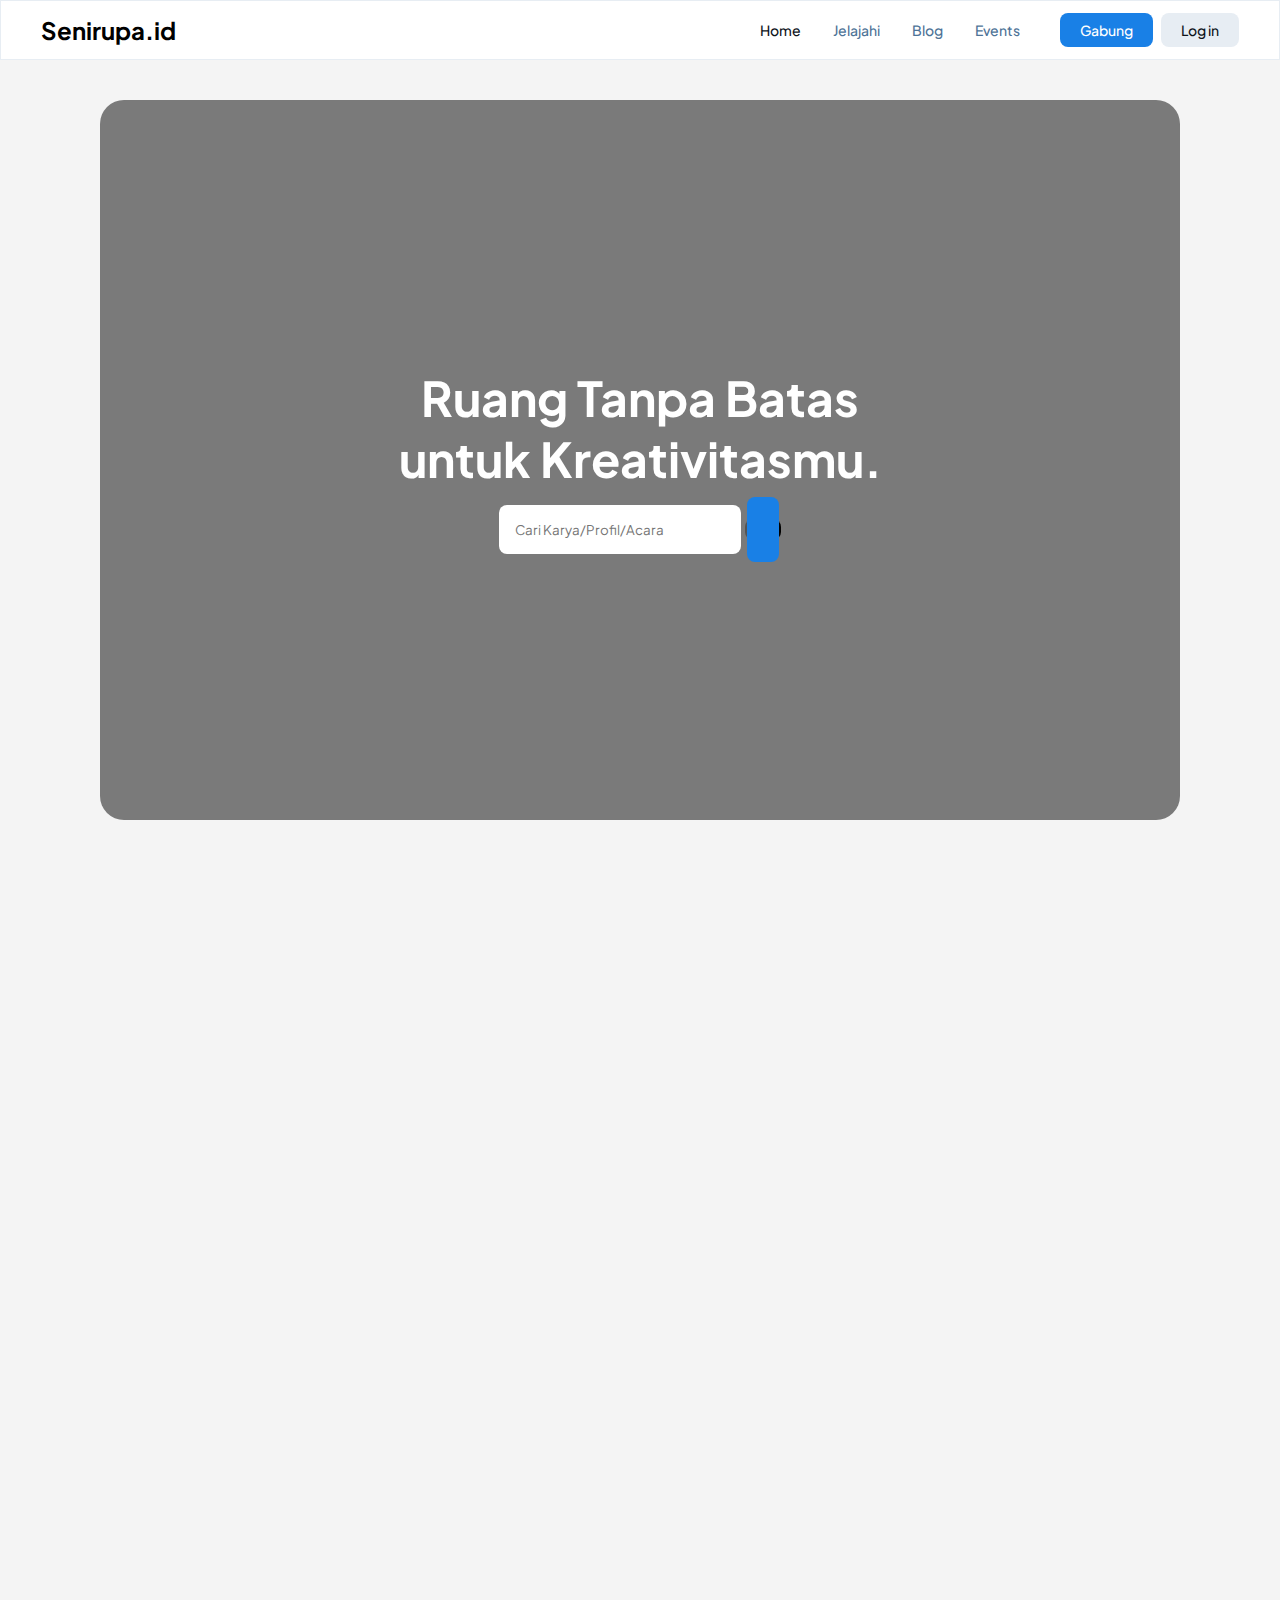
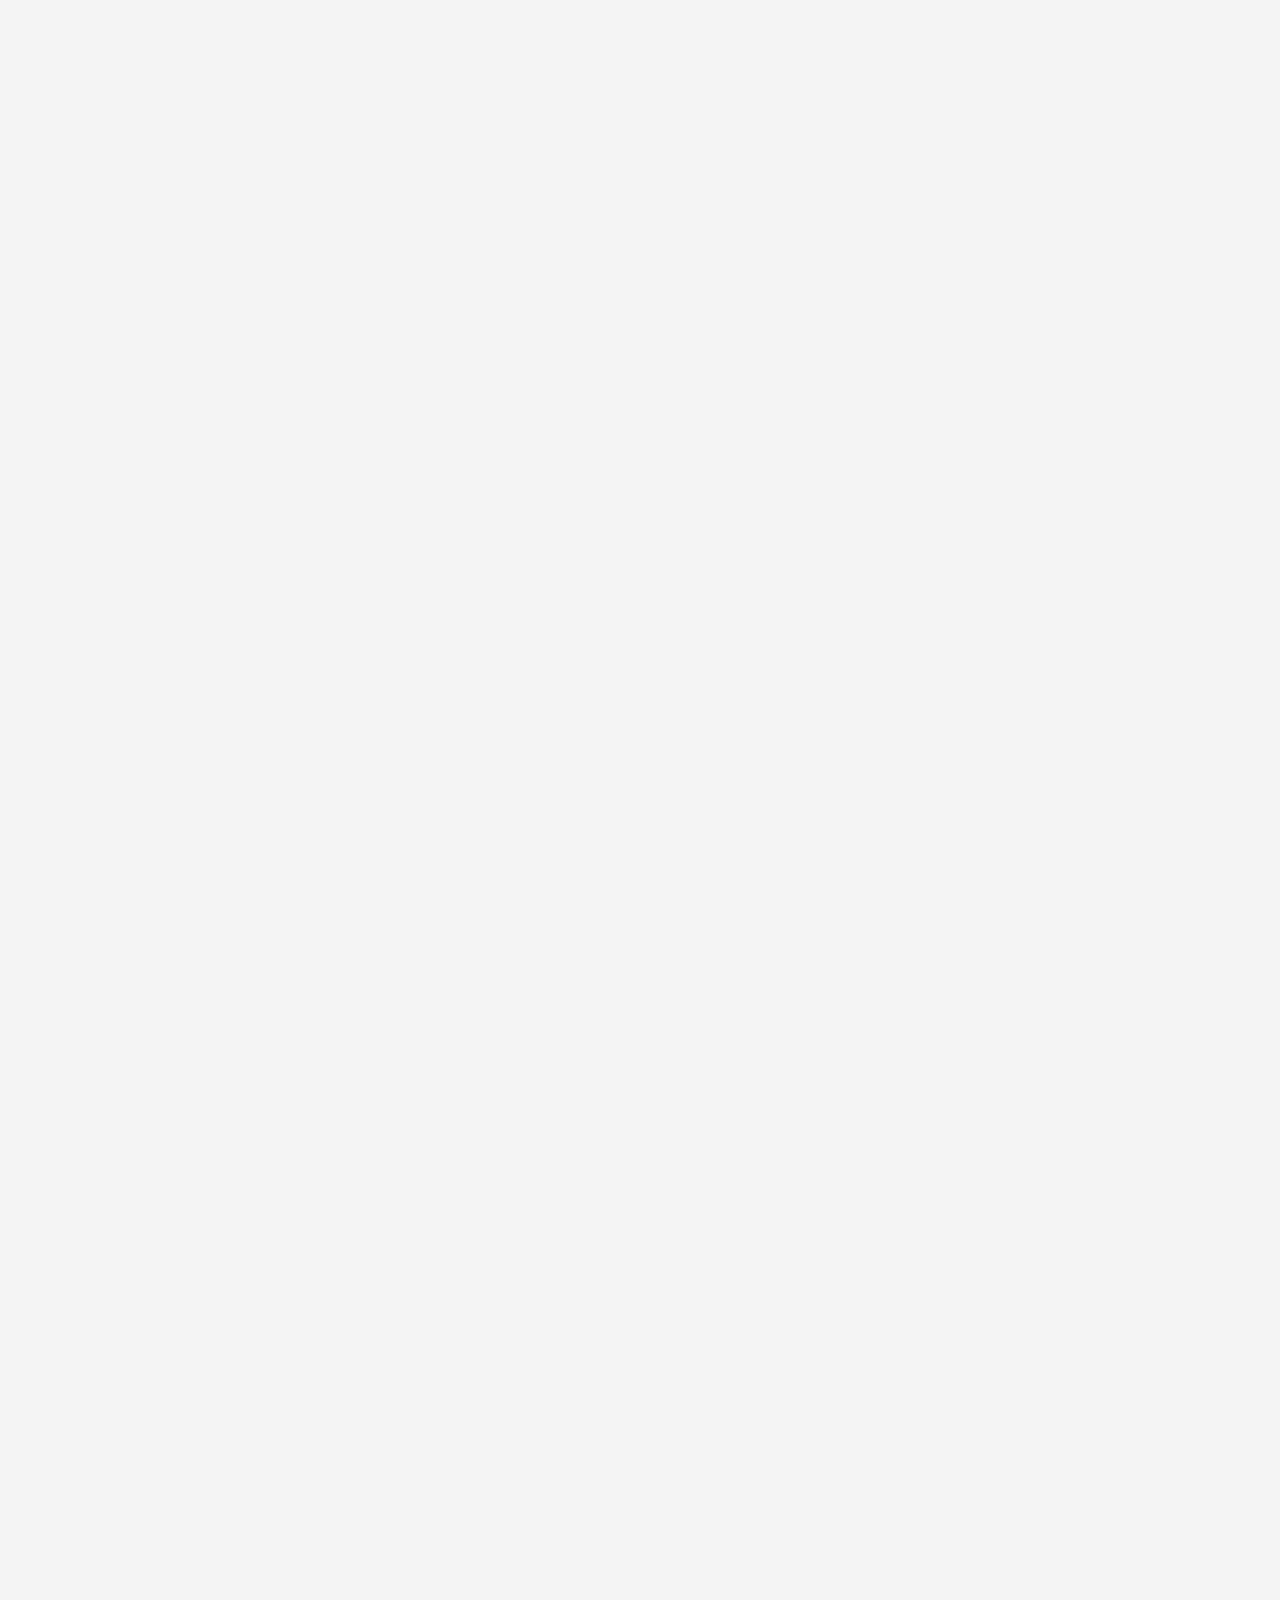
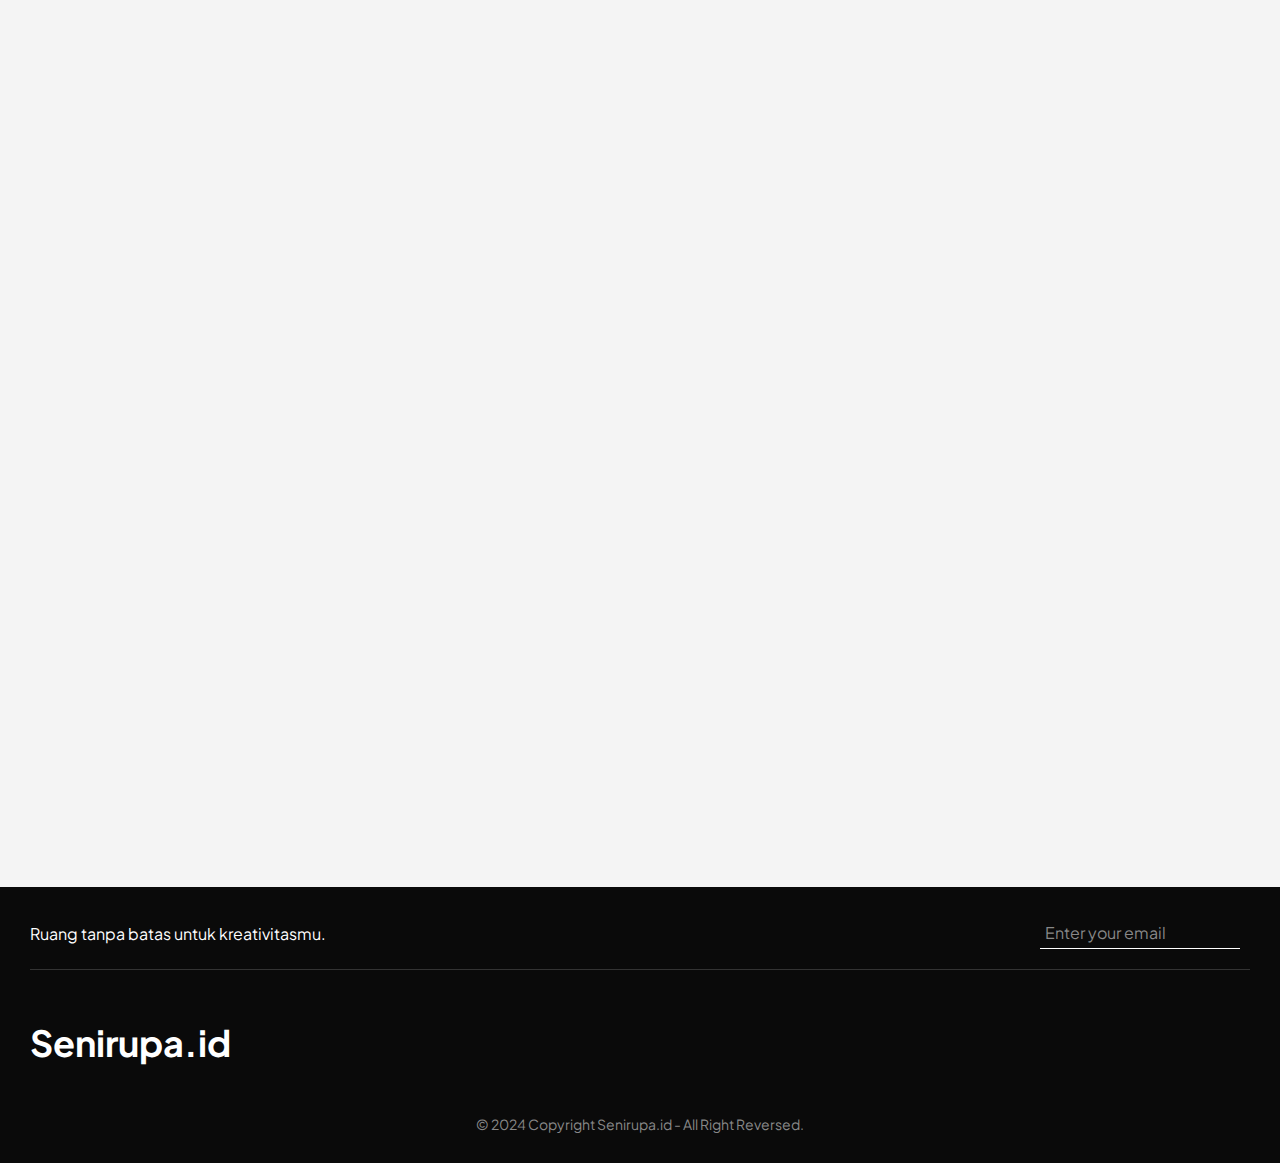
==== commit 35d9f7f9: "responsive" ====
--- a/index.html
+++ b/index.html
@@ -606,7 +606,7 @@
             <h3>
               Dapatkan inspirasi, bangun relasi antar seniman hebat Indonesia.
             </h3>
-            <a class="createButton" href="#">Buat akun</a>
+            <a class="createButton" href="/pages/gabung.html">Buat akun</a>
           </div>
         </div>
       </div>
--- a/style.css
+++ b/style.css
@@ -208,6 +208,8 @@
 .profileItem {
   width: 150px;
   text-align: center;
+  display: grid;
+  place-items: center;
 }
 .profileItem h3 {
   font-size: 1.5em;
@@ -274,7 +276,7 @@
   display: flex;
   justify-content: center;
 }
-.eventItem {
+.eventItem, .activityItem {
   display: flex;
   justify-content: space-between;
   align-items: center;
@@ -283,35 +285,39 @@
   border-radius: 10px;
   box-shadow: 0 2px 4px rgba(0, 0, 0, 0.1);
   margin-bottom: 8px;
+}
+.eventItem {
   width: 800px;
 }
-.eventItem img {
+.eventItem img, .activityItem img {
   width: 60px;
   height: 60px;
   border-radius: 10px;
   margin-right: 15px;
 }
-.eventItem .eventInfo {
+.eventItem .eventInfo, .activityItem .eventInfo {
   flex-grow: 1;
 }
-.eventItem .eventInfo h3 {
+.eventItem .eventInfo h3, .activityItem .eventInfo h3 {
   margin: 0;
   font-size: 16px;
   font-weight: bold;
 }
-.eventItem .eventInfo p {
+.eventItem .eventInfo p, .activityItem .eventInfo p {
   margin: 5px 0 0;
   font-size: 14px;
   color: var(--color-gray);
+}
+.eventItem .viewButton, .activityItem .finishButton {
+  font-weight: 500;
+  font-size: 14px;
+  padding: 8px 15px;
+  border-radius: 8px;
+  text-decoration: none;
 }
 .eventItem .viewButton {
   background-color: var(--color-button);
   color: var(--color-white);
-  font-weight: 500;
-  font-size: 14px;
-  padding: 8px 15px;
-  border-radius: 8px;
-  text-decoration: none;
 }
 
 /* -----JOIN SECTION---- */
@@ -601,7 +607,8 @@
 }
 
 /* -----NOTIFY CENTER---- */
-.notificationContainer, .sidebarLoginJoin {
+.notificationContainer,
+.sidebarLoginJoin {
   font-weight: 500;
   display: flex;
 }
@@ -611,6 +618,7 @@
   padding: 20px;
   box-shadow: 2px 0 5px rgba(0, 0, 0, 0.1);
   padding: 32px;
+  height: auto;
 }
 .sidebar .profile {
   width: 70px;
@@ -693,6 +701,65 @@
   background-color: var(--color-background);
 }
 
+/* -----PROFILE----- */
+.profilInfo {
+  display: flex;
+  flex-direction: column;
+  place-items: center;
+}
+.profilInfo > .profile {
+  width: 100px;
+  height: 100px;
+  border-radius: 50%;
+  margin-bottom: 8px;
+}
+.profilInfo h3 {
+  font-size: 24px;
+}
+.profilInfo small {
+  color: var(--color-gray);
+}
+.profilInfo p {
+  font-size: 14px;
+  color: var(--color-gray);
+}
+.profilInfo button {
+  padding: 8px 16px;
+  border-radius: 8px;
+  border: none;
+  margin-top: 16px;
+  font-size: 14px;
+  font-weight: 500;
+}
+.buttonProfil button:nth-child(1){
+  color: var(--color-white);
+  background-color: var(--color-button);
+}
+.buttonProfil :nth-child(2){
+  color: var(--color-black);
+  background-color: var(--color-background);
+}
+.activityItem .finishButton {
+  background-color: green;
+  color: var(--color-white);
+}
+.contentProfil h1 {
+  margin: 16px 0;
+}
+.follow {
+  display: flex;
+  text-align: center;
+  gap: 16px;
+  margin-top: 16px;
+  margin-bottom: 8px;
+}
+.follow p {
+  color: var(--color-black);
+  font-size: 16px;
+  font-weight: 500;
+  margin-bottom: 8px;
+}
+
 /* ------JELAJAHI----- */
 .postExplore {
   display: flex;
@@ -706,7 +773,7 @@
   justify-content: space-between;
 }
 .commentSection input {
-  width: 330px;
+  width: 300px;
   border: none;
   padding: 12px;
   background-color: #dad8d8;
@@ -727,6 +794,10 @@
 .userSide {
   width: 50%;
 }
+.custom {
+  max-height: 340px; 
+  min-height: 340px;
+}
 .userSide .icon {
   display: flex;
   gap: 16px;
@@ -804,20 +875,25 @@
   color: var(--color-button);
 }
 @keyframes bounce {
-  0%, 20%, 50%, 80%, 100% {
-      transform: scale(1);
+  0%,
+  20%,
+  50%,
+  80%,
+  100% {
+    transform: scale(1);
   }
   40% {
-      transform: scale(1.2);
+    transform: scale(1.2);
   }
   60% {
-      transform: scale(1.1);
+    transform: scale(1.1);
   }
 }
 
 .bounce {
-  animation: bounce 0.5s; 
-}
+  animation: bounce 0.5s;
+}
+
 /* ----FOOTER---- */
 footer {
   font-family: "Plus Jakarta Sans", "Noto Sans", sans-serif;
@@ -896,12 +972,16 @@
   color: #ffffff;
 }
 
+
+
 /* ----RESPONSIVE---- */
+
+/* -----HOME---- */
 
 /* Responsif untuk tablet */
 @media screen and (max-width: 1024px) {
   .mainContainer {
-    padding: 50px;
+    padding: 80px 50px;
   }
 
   .landingPage h1 {
@@ -922,11 +1002,13 @@
 
   .profileList {
     flex-wrap: wrap;
+    text-align: center;
   }
 
   .profileItem {
     width: calc(33.33% - 24px);
     margin-bottom: 24px;
+    text-align: center;
   }
 
   .blogList {
@@ -949,6 +1031,7 @@
   nav {
     flex-direction: column;
     padding: 12px 20px;
+  
   }
 
   .navigasi {
@@ -972,7 +1055,7 @@
   }
 
   .mainContainer {
-    padding: 30px;
+    padding: 80px 30px;
   }
 
   .landingPage h1 {
@@ -1090,3 +1173,516 @@
 .menu-toggle.active .bar:nth-child(3) {
   transform: translateY(-8px) rotate(-45deg);
 }
+
+/* ----JELAJAHI----- */
+/* Responsif untuk tablet */
+@media screen and (max-width: 1024px) {
+  .mainContainer {
+    padding: 80px 50px;
+  }
+
+  .titleExplore {
+    flex-direction: column;
+    gap: 20px;
+  }
+
+  .searchbarExplore {
+    width: 100%;
+    text-align: center;
+  }
+
+  .searchbarExplore input {
+    width: 70%;
+  }
+
+  .postExplore {
+    flex-direction: column;
+  }
+
+  .postSide, 
+  .userSide {
+    width: 100%;
+  }
+  .custom {
+    min-height: 0px;
+  }
+
+  .imagePost {
+    margin-bottom: 20px;
+  }
+
+  .wrap {
+    flex-direction: column;
+    gap: 20px;
+  }
+
+  .commentSection {
+    width: 100%;
+  }
+
+  .commentSection input {
+    width: 90%;
+  }
+
+  .icon {
+    justify-content: center;
+  }
+}
+
+/* Responsif untuk smartphone */
+@media screen and (max-width: 768px) {
+  nav {
+    flex-direction: column;
+    padding: 12px 20px;
+  }
+
+  .navigasi {
+    display: none;
+    width: 100%;
+  }
+
+  .navigasi.active {
+    display: flex;
+    flex-direction: column;
+  }
+
+  .listNav {
+    flex-direction: column;
+    gap: 16px;
+    padding: 0;
+  }
+
+  .profile {
+    margin-top: 20px;
+  }
+
+  .menu-toggle {
+    display: flex;
+  }
+
+  .mainContainer {
+    padding: 80px 30px;
+  }
+
+  .titleExplore h1 {
+    font-size: 1.5em;
+    text-align: center;
+  }
+
+  .searchbarExplore input {
+    width: 70%;
+  }
+
+  .tabsExplore {
+    overflow-x: auto;
+    white-space: nowrap;
+    padding: 10px 0;
+  }
+
+  .tabsExplore li {
+    display: inline-block;
+    padding: 8px 16px;
+  }
+
+  .userSide {
+    padding: 20px 0;
+  }
+
+  .tags {
+    overflow-x: auto;
+    white-space: nowrap;
+    padding: 10px 0;
+  }
+
+  .tags li {
+    display: inline-block;
+    margin-right: 8px;
+  }
+
+  .wrap {
+    padding: 0;
+  }
+
+  .commentSection input {
+    width: 85%;
+  }
+
+  .icon {
+    gap: 24px;
+  }
+}
+
+/* ----BLOG---- */
+/* Responsif untuk tablet */
+@media screen and (max-width: 1024px) {
+  .mainContainer {
+    padding: 80px 50px;
+  }
+
+  .titleBlog {
+    flex-direction: column;
+    gap: 20px;
+  }
+
+  .searchbarBlog {
+    width: 100%;
+    text-align: center;
+  }
+
+  .searchbarBlog input {
+    width: 70%;
+  }
+
+  .blogList {
+    flex-direction: column;
+  }
+
+  .blogImage,
+  .blogText {
+    width: 100%;
+    max-width: 100%;
+  }
+
+  .blogImage {
+    height: 250px;
+    margin-bottom: 20px;
+  }
+
+  .blogText {
+    padding: 0;
+  }
+
+  .blogText h3 {
+    font-size: 1.2em;
+  }
+
+  .tabsBlog {
+    overflow-x: auto;
+    white-space: nowrap;
+    padding: 12px 0;
+  }
+
+  .tabsBlog li {
+    padding: 8px 16px;
+  }
+}
+
+/* Responsif untuk smartphone */
+@media screen and (max-width: 768px) {
+  nav {
+    flex-direction: column;
+    padding: 12px 20px;
+  }
+
+  .navigasi {
+    display: none;
+    width: 100%;
+  }
+
+  .navigasi.active {
+    display: flex;
+    flex-direction: column;
+  }
+
+  .listNav {
+    flex-direction: column;
+    gap: 16px;
+    padding: 0;
+  }
+
+  .profile {
+    margin-top: 20px;
+  }
+
+  .menu-toggle {
+    display: flex;
+  }
+
+  .mainContainer {
+    padding: 80px 20px;
+  }
+
+  .titleBlog h1 {
+    font-size: 1.5em;
+    text-align: center;
+  }
+  .searchbarBlog input {
+    width: 70%;
+  }
+  .blogText h3 {
+    font-size: 1.1em;
+  }
+
+  .blogText p {
+    font-size: 14px;
+  }
+
+  .blogText a {
+    display: block;
+    text-align: center;
+    margin-top: 16px;
+  }
+}
+
+/* ----EVENTS--- */
+/* Responsif untuk tablet */
+@media screen and (max-width: 1024px) {
+  .mainContainer {
+    padding: 80px 50px;
+  }
+
+  .titleEvents {
+    flex-direction: column;
+    gap: 20px;
+    text-align: center;
+  }
+
+  .searchbarEvents {
+    width: 100%;
+    text-align: center;
+  }
+
+  .searchbarEvents input {
+    width: 70%;
+  }
+
+  .tabsEvents {
+    overflow-x: auto;
+    white-space: nowrap;
+    padding: 12px 0;
+  }
+
+  .tabsEvents li {
+    padding: 8px 16px;
+  }
+
+  .calendar {
+    overflow-x: auto;
+  }
+
+  .eventItem {
+    flex-direction: column;
+    text-align: center;
+    padding: 20px;
+  }
+
+  .eventItem img {
+    margin: 0 auto 15px;
+  }
+
+  .eventInfo {
+    margin-bottom: 15px;
+  }
+
+  .challenge {
+    flex-direction: column;
+  }
+
+  .challenge .description,
+  .challenge .imageChallenge, .joinButton {
+    width: 100%;
+  }
+  .description {
+    order: 2;
+    margin-bottom: 8px;
+  }
+
+  .imageChallenge {
+    order: 1;
+    height: 200px;
+    margin-bottom: 8px;
+  }
+  .dailyChallenge .imageChallenge {
+    margin-left: 0;
+  }
+}
+
+/* Responsif untuk smartphone */
+@media screen and (max-width: 768px) {
+  nav {
+    flex-direction: column;
+    padding: 12px 20px;
+  }
+
+  .navigasi {
+    display: none;
+    width: 100%;
+  }
+
+  .navigasi.active {
+    display: flex;
+    flex-direction: column;
+  }
+
+  .listNav {
+    flex-direction: column;
+    gap: 16px;
+    padding: 0;
+  }
+
+  .profile {
+    margin-top: 20px;
+  }
+
+  .menu-toggle {
+    display: flex;
+  }
+
+  .mainContainer {
+    padding: 80px 20px;
+  }
+
+  .titleEvents h1 {
+    font-size: 1.5em;
+    text-align: center;
+  }
+
+  .searchbarEvents {
+    width: 100%;
+    display: flex;
+    justify-content: center;
+  }
+
+  .searchbarEvents input {
+    width: 70%;
+  }
+
+  .calendar {
+    font-size: 14px;
+  }
+
+  .eventItem {
+    width: 100%;
+  }
+
+  .eventItem h3 {
+    font-size: 1.1em;
+  }
+
+  .challenge .description h3 {
+    font-size: 1.1em;
+  }
+
+  .challenge .description p {
+    font-size: 14px;
+  }
+}
+
+/* ----LOGIN GABUNG---- */
+/* Styles untuk hamburger menu */
+.menu-toggle {
+  display: none;
+  flex-direction: column;
+  cursor: pointer;
+  position: fixed;
+  top: 20px;
+  right: 20px;
+  z-index: 1000;
+}
+
+.bar {
+  width: 25px;
+  height: 3px;
+  background-color: #333;
+  margin: 3px 0;
+  transition: 0.4s;
+}
+
+/* Responsif untuk tablet dan smartphone */
+@media screen and (max-width: 1024px) {
+  .menu-toggle {
+    display: flex;
+  }
+
+  .sidebar {
+    position: fixed;
+    top: 0;
+    left: -250px;
+    height: 100vh;
+    width: 250px;
+    background-color: #fff;
+    transition: 0.3s;
+    z-index: 999;
+    box-shadow: 2px 0 5px rgba(0,0,0,0.1);
+  }
+
+  .sidebar.active {
+    left: 0;
+    place-items: center;
+  }
+
+  .sidebar ul {
+    flex-direction: column;
+    padding-top: 30px;
+  }
+
+  .sidebar ul a {
+    display: block;
+    padding: 10px 20px;
+  }
+
+  .loginSection {
+    width: 100%;
+    padding: 60px 20px 20px;
+  }
+
+}
+
+/* Responsif untuk smartphone */
+@media screen and (max-width: 768px) {
+  .loginWrapper {
+    padding: 20px;
+  }
+}
+
+/* ----NOTIF--- */
+
+/* Responsif untuk tablet */
+@media screen and (max-width: 1024px) {
+  .menu-toggle {
+    display: flex;
+  }
+  .content {
+    width: 100%;
+    padding: 60px 20px 20px;
+  }
+
+}
+
+/* Responsif untuk smartphone */
+@media screen and (max-width: 768px) {
+  .content h1 {
+    font-size: 24px;
+    margin-bottom: 15px;
+  }
+
+  .notifications li {
+    flex-direction: column;
+    align-items: flex-start;
+    padding: 15px 10px;
+  }
+
+  .imageNotify {
+    width: 50px;
+    height: 50px;
+    margin-bottom: 10px;
+  }
+
+  .details {
+    width: 100%;
+    margin-left: 0;
+    margin-bottom: 10px;
+  }
+
+  .actions {
+    align-self: flex-end;
+  }
+
+  .details p {
+    font-size: 14px;
+  }
+
+  .time {
+    font-size: 12px;
+  }
+}